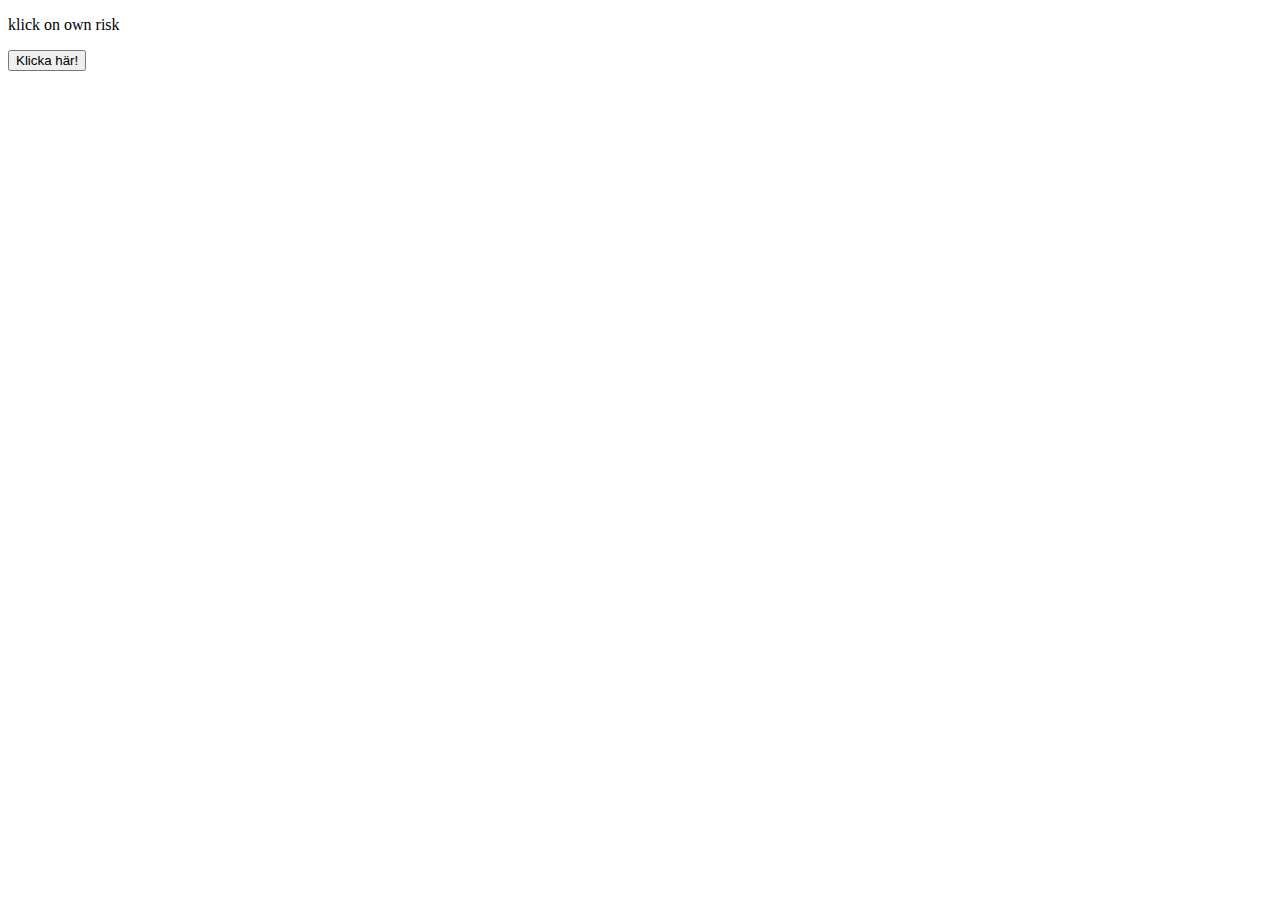
==== javascript-exempel.html @ a512deed "sup" ====
<!DOCTYPE html>
<html lang="sv">
<head>
    <meta charset="UTF-8">
    <meta name="viewport" content="width=device-width, initial-scale=1.0">
    <title>Document</title>
</head>
<body>
    <p>klick on own risk</p>
    <button type="button" onclick="alert('Shmouni har skapat den här sidan!')">Klicka här!</button>

</body>
</html>
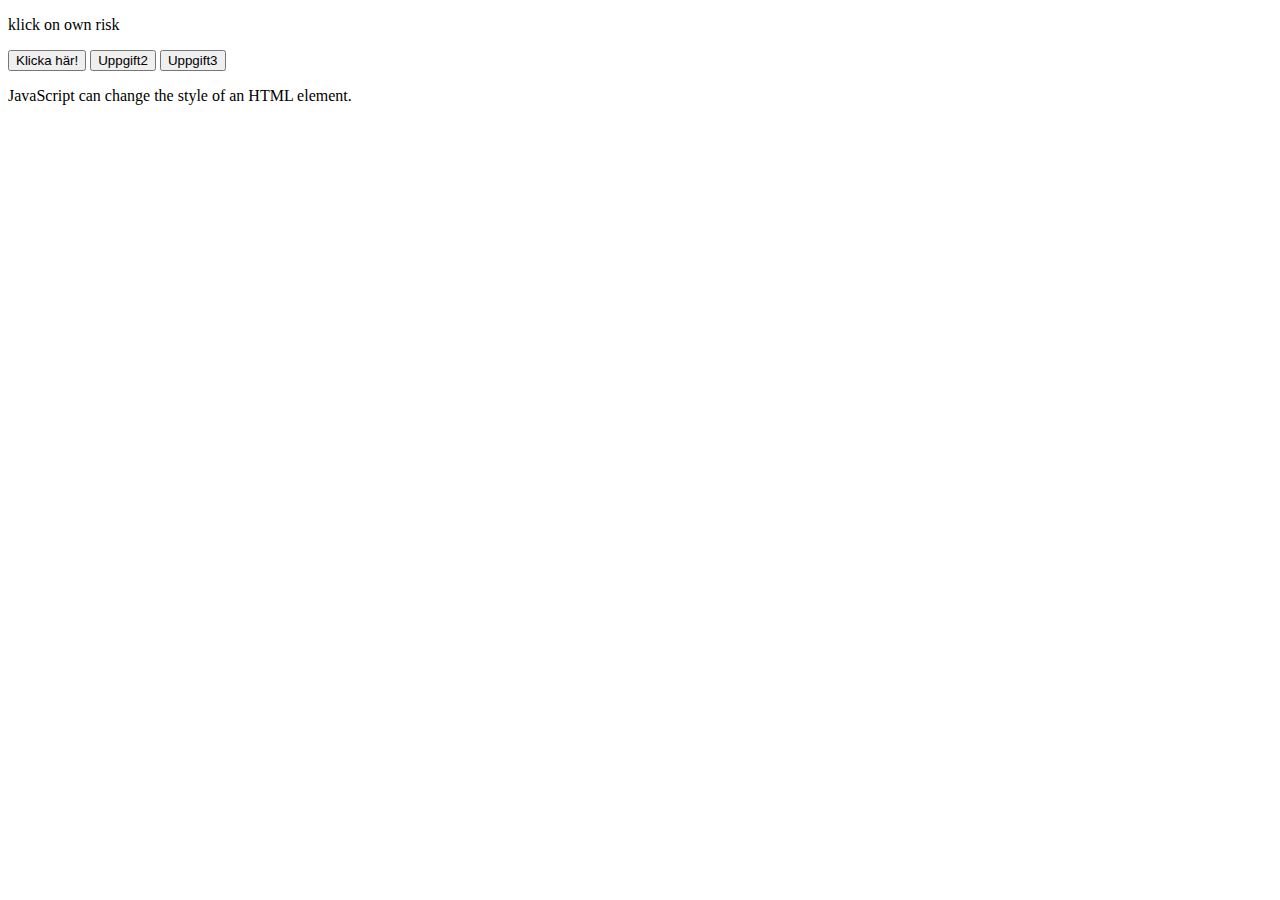
==== commit a9db3176: "." ====
--- a/javascript-exempel.html
+++ b/javascript-exempel.html
@@ -4,10 +4,14 @@
     <meta charset="UTF-8">
     <meta name="viewport" content="width=device-width, initial-scale=1.0">
     <title>Document</title>
+    <script src = "javascript-exempel.cs"></script>
 </head>
 <body>
     <p>klick on own risk</p>
     <button type="button" onclick="alert('Shmouni har skapat den här sidan!')">Klicka här!</button>
-
+    <button type="button" onclick="authorDialog()">Uppgift2</button>
+    <button type="button" onclick="färg()">Uppgift3</button>
+    <!--sidan är skapad av shmouni-->
+    <p id="demo">JavaScript can change the style of an HTML element.</p>
 </body>
 </html>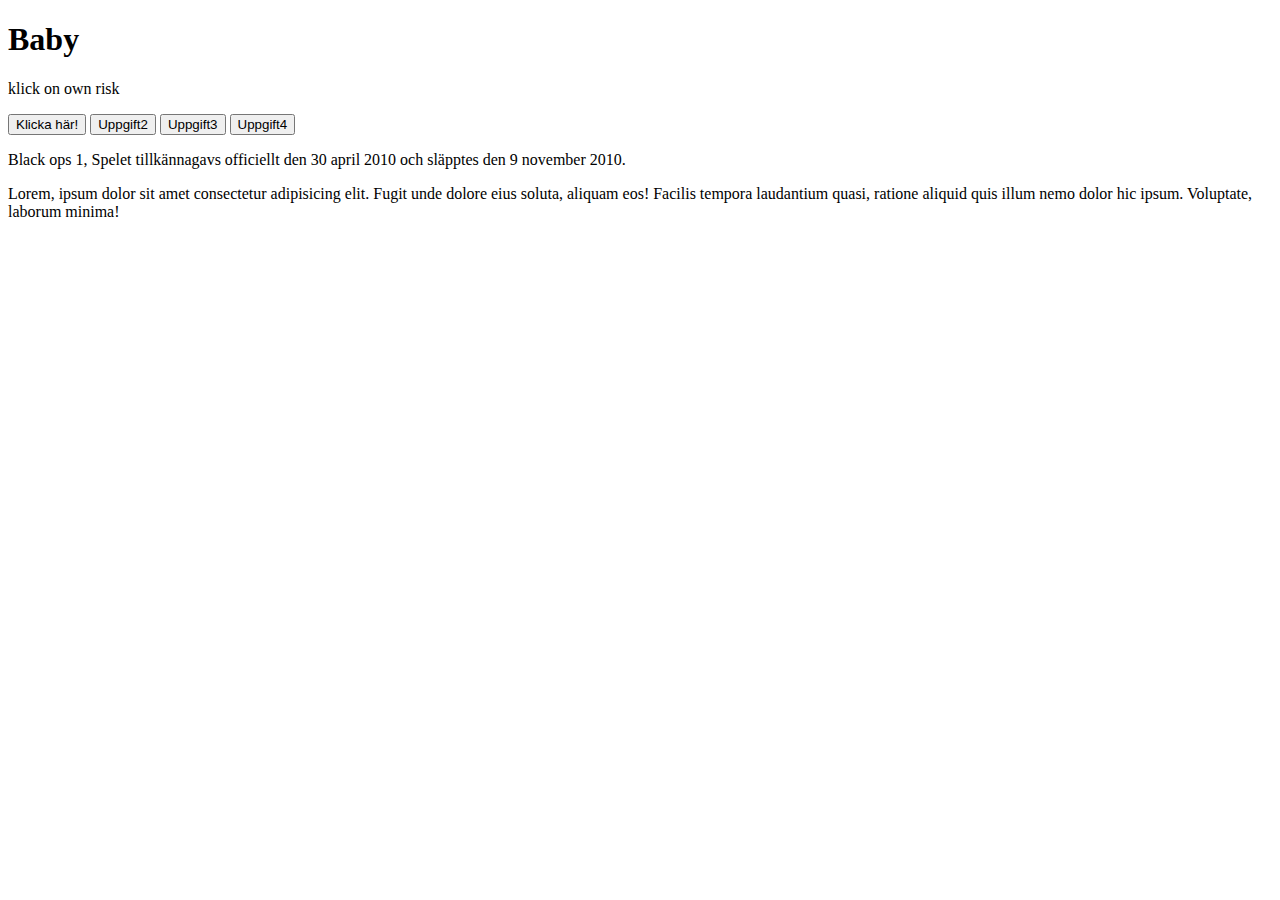
==== commit c56e73a6: "Uppdate" ====
--- a/javascript-exempel.html
+++ b/javascript-exempel.html
@@ -4,14 +4,18 @@
     <meta charset="UTF-8">
     <meta name="viewport" content="width=device-width, initial-scale=1.0">
     <title>Document</title>
-    <script src = "javascript-exempel.cs"></script>
+    <script src = "javascript-exempel.js"></script>
+    <h1 id="rubrik">Baby</h1>
 </head>
-<body>
-    <p>klick on own risk</p>
+<body id="body">
+    <p id="stycke2">klick on own risk</p>
     <button type="button" onclick="alert('Shmouni har skapat den här sidan!')">Klicka här!</button>
     <button type="button" onclick="authorDialog()">Uppgift2</button>
     <button type="button" onclick="färg()">Uppgift3</button>
+    <button type="button" onclick="bild()">Uppgift4</button>
+    <img id="myImage" src="https://www.dossinet.me/coverage_pics/j17042058f94bda6dae5.jpg" alt="" style="width:360px">
+    <p id="undertext">Black ops 1,  Spelet tillkännagavs officiellt den 30 april 2010 och släpptes den 9 november 2010.</p>
     <!--sidan är skapad av shmouni-->
-    <p id="demo">JavaScript can change the style of an HTML element.</p>
+    <p id="stycke">Lorem, ipsum dolor sit amet consectetur adipisicing elit. Fugit unde dolore eius soluta, aliquam eos! Facilis tempora laudantium quasi, ratione aliquid quis illum nemo dolor hic ipsum. Voluptate, laborum minima!</p>
 </body>
 </html>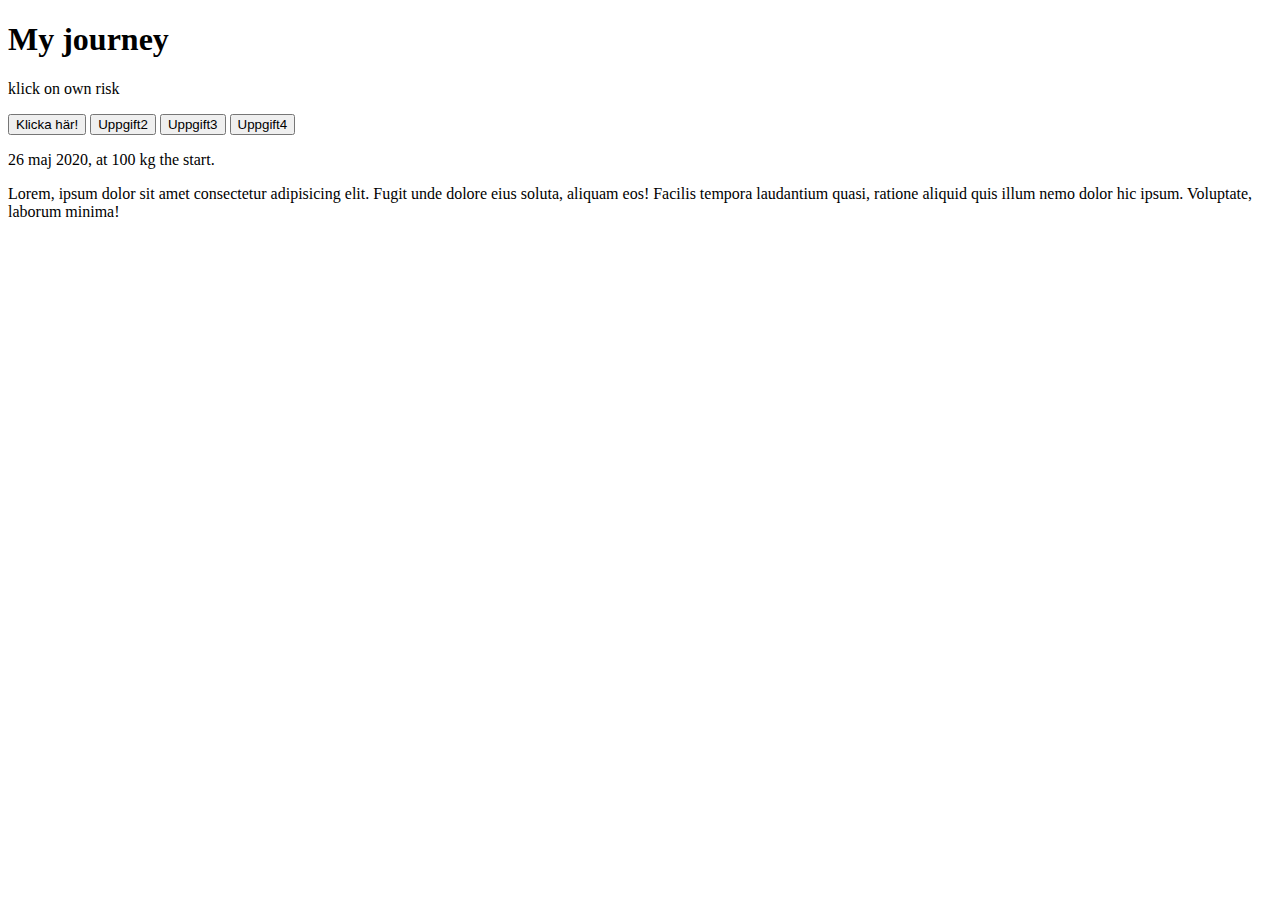
==== commit 5697a1b5: "shaskom" ====
--- a/javascript-exempel.html
+++ b/javascript-exempel.html
@@ -5,7 +5,7 @@
     <meta name="viewport" content="width=device-width, initial-scale=1.0">
     <title>Document</title>
     <script src = "javascript-exempel.js"></script>
-    <h1 id="rubrik">Baby</h1>
+    <h1 id="rubrik">My journey</h1>
 </head>
 <body id="body">
     <p id="stycke2">klick on own risk</p>
@@ -13,8 +13,8 @@
     <button type="button" onclick="authorDialog()">Uppgift2</button>
     <button type="button" onclick="färg()">Uppgift3</button>
     <button type="button" onclick="bild()">Uppgift4</button>
-    <img id="myImage" src="https://www.dossinet.me/coverage_pics/j17042058f94bda6dae5.jpg" alt="" style="width:360px">
-    <p id="undertext">Black ops 1,  Spelet tillkännagavs officiellt den 30 april 2010 och släpptes den 9 november 2010.</p>
+    <img id="myImage" src="https://cdn.discordapp.com/attachments/414475912617263104/823931376394567710/image0.jpg" alt="" style="width:360px">
+    <p id="undertext">26 maj 2020, at 100 kg the start.</p>
     <!--sidan är skapad av shmouni-->
     <p id="stycke">Lorem, ipsum dolor sit amet consectetur adipisicing elit. Fugit unde dolore eius soluta, aliquam eos! Facilis tempora laudantium quasi, ratione aliquid quis illum nemo dolor hic ipsum. Voluptate, laborum minima!</p>
 </body>
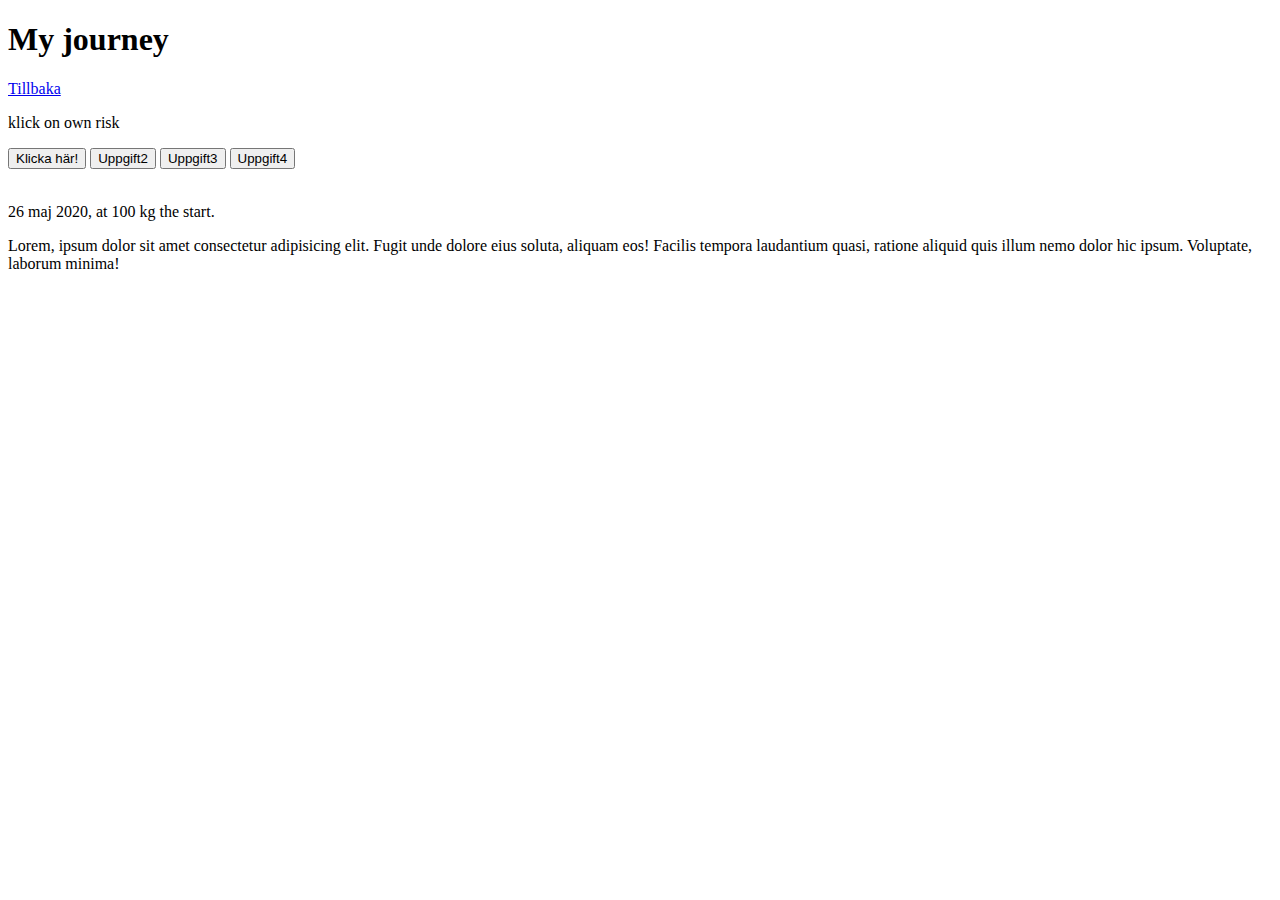
==== commit a22a0058: "sheeeeesh" ====
--- a/javascript-exempel.html
+++ b/javascript-exempel.html
@@ -5,14 +5,18 @@
     <meta name="viewport" content="width=device-width, initial-scale=1.0">
     <title>Document</title>
     <script src = "javascript-exempel.js"></script>
+</head>
+<body id="kropp">
     <h1 id="rubrik">My journey</h1>
-</head>
-<body id="body">
+    <div class="c">
+        <a href="index.html" class="button">Tillbaka</a>
+    </div>
     <p id="stycke2">klick on own risk</p>
     <button type="button" onclick="alert('Shmouni har skapat den här sidan!')">Klicka här!</button>
     <button type="button" onclick="authorDialog()">Uppgift2</button>
     <button type="button" onclick="färg()">Uppgift3</button>
     <button type="button" onclick="bild()">Uppgift4</button>
+    <br>
     <img id="myImage" src="https://cdn.discordapp.com/attachments/414475912617263104/823931376394567710/image0.jpg" alt="" style="width:360px">
     <p id="undertext">26 maj 2020, at 100 kg the start.</p>
     <!--sidan är skapad av shmouni-->
